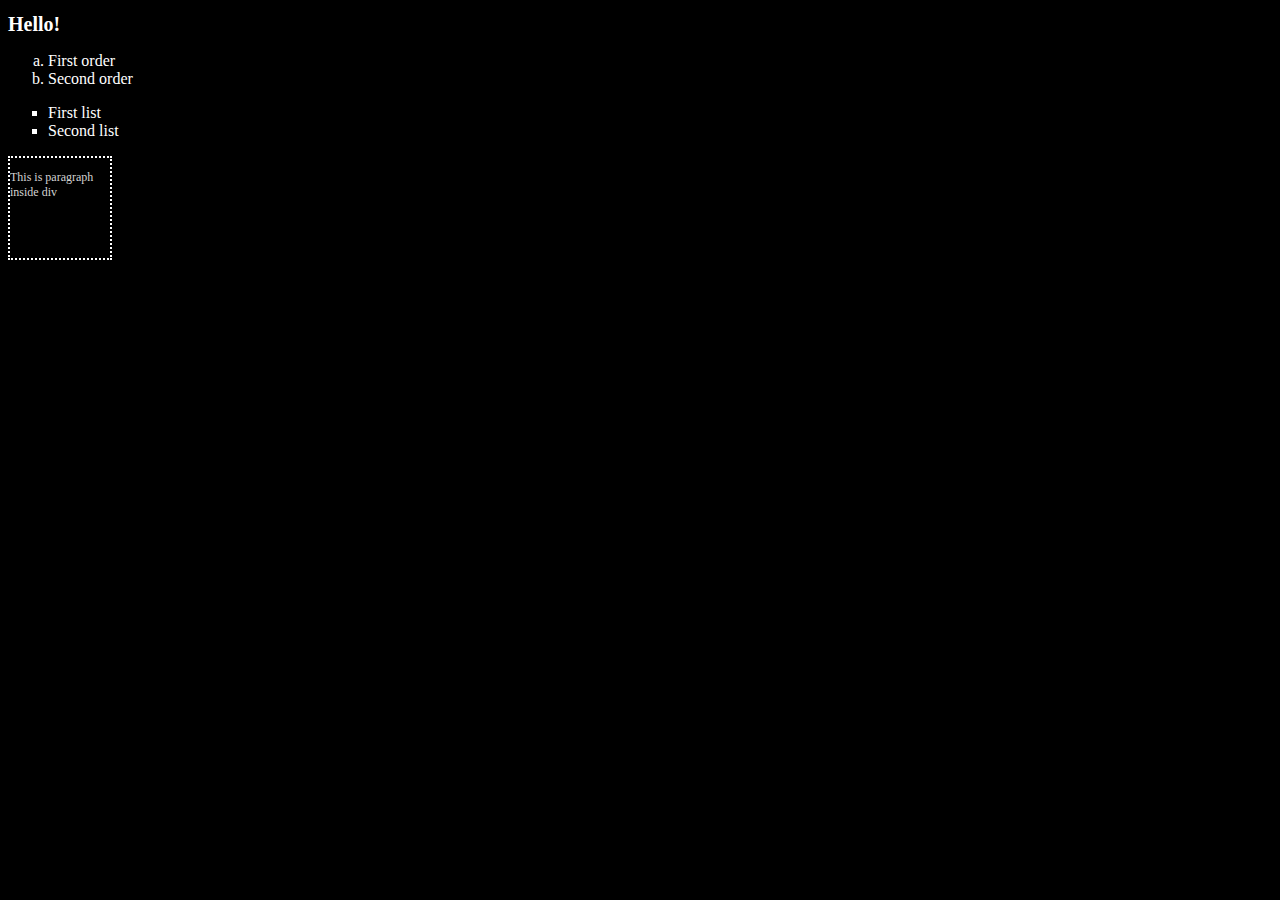
==== Verkkosivut/WS03/index.html @ f0f1c37a "First commit: 3 files" ====
<!DOCTYPE html>
<html lang="en">
<head>
  <meta charset="UTF-8">
  <meta name="viewport" content="width=device-width, initial-scale=1.0">
  <title>Hello</title>
  <link rel="stylesheet" type="text/css" href="styles.css">
</head>
<body>
  <h1>Hello!</h1>
  
  <ol>
    <li>First order</li>
    <li>Second order</li>
  </ol>
  <ul>
    <li>First list</li>
    <li>Second list</li>
  </ul>
  <div class="custom-div">
    <p>This is paragraph inside div</p>
  </div>
</body>
</html>
---- Verkkosivut/WS03/styles.css ----
body {
    background-color: black;
    color: white;
  }
  
  h1 {
    font-size: 20px;
  }
  
  
  p {
    font-size: 12px;
    color: lightgray;
  }
  
  
  .custom-div {
    border: 2px dotted white;
    width: 100px;
    height: 100px;
  }
  
  
  ol {
    list-style-type: lower-alpha; 
  }
  
  
  ul {
    list-style-type: square;
  }
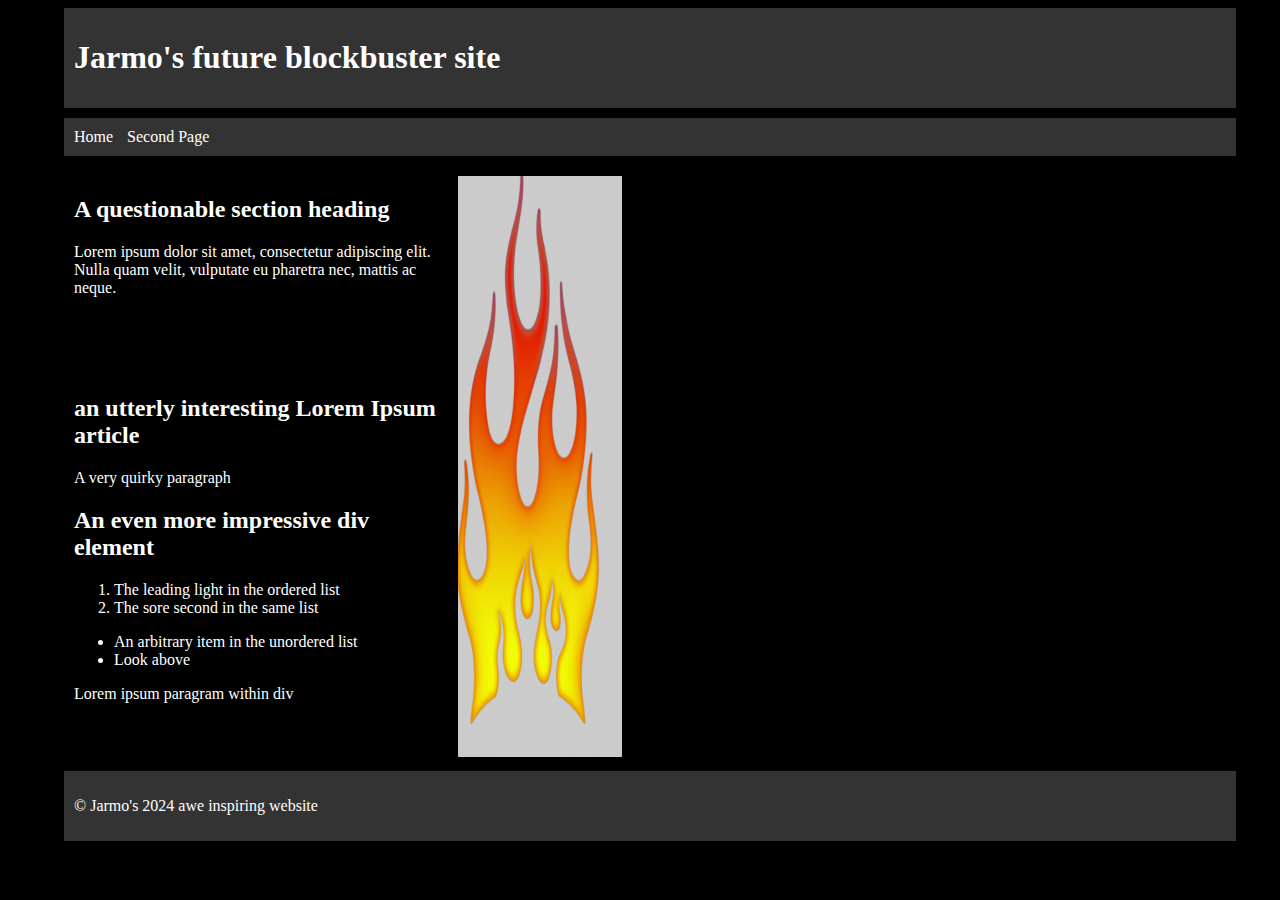
==== commit 29a06021: "Added CSS grid" ====
--- a/Verkkosivut/WS03/index.html
+++ b/Verkkosivut/WS03/index.html
@@ -6,19 +6,48 @@
   <title>Hello</title>
   <link rel="stylesheet" type="text/css" href="styles.css">
 </head>
-<body>
-  <h1>Hello!</h1>
-  
-  <ol>
-    <li>First order</li>
-    <li>Second order</li>
-  </ol>
-  <ul>
-    <li>First list</li>
-    <li>Second list</li>
-  </ul>
-  <div class="custom-div">
-    <p>This is paragraph inside div</p>
+<body class="container">
+
+  <div class="header">
+    <h1>Jarmo's future blockbuster site</h1>
   </div>
+
+  <div class="nav">
+    <a href="index.html">Home</a>
+    <a href="second.html">Second Page</a>
+  </div>
+
+  <div class="section">
+    <h2>A questionable section heading</h2>
+    <p>Lorem ipsum dolor sit amet, consectetur adipiscing elit. Nulla quam velit, vulputate eu pharetra nec, mattis ac neque.</p>
+  </div>
+
+  <div class="article">
+    <h2>an utterly interesting Lorem Ipsum article</h2>
+    <p>A very quirky paragraph</p>
+    <div>
+      <h2>An even more impressive div element</h2>
+    </div>
+    <ol>
+      <li>The leading light in the ordered list</li>
+      <li>The sore second in the same list</li>
+    </ol>
+    <ul>
+      <li>An arbitrary item in the unordered list</li>
+      <li>Look above</li>
+    </ul>
+    <div class="custom-div">
+      <p>Lorem ipsum paragram within div</p>
+    </div>
+  </div>
+
+  <div class="aside">
+    <img src="aside.png" alt="Flames">
+  </div>
+
+  <div class="footer">
+    <p>&copy; Jarmo's 2024 awe inspiring website</p>
+  </div>
+
 </body>
-</html>+</html>
--- a/Verkkosivut/WS03/styles.css
+++ b/Verkkosivut/WS03/styles.css
@@ -1,31 +1,42 @@
 body {
-    background-color: black;
-    color: white;
-  }
-  
-  h1 {
-    font-size: 20px;
-  }
-  
-  
-  p {
-    font-size: 12px;
-    color: lightgray;
-  }
-  
-  
-  .custom-div {
-    border: 2px dotted white;
-    width: 100px;
-    height: 100px;
-  }
-  
-  
-  ol {
-    list-style-type: lower-alpha; 
-  }
-  
-  
-  ul {
-    list-style-type: square;
-  }+  background-color: black;
+  color: white;
+  width: 90%;
+  margin-left: auto;
+  margin-right: auto;
+}
+
+.header, .nav, .footer {
+  background-color: #333;
+  padding: 10px;
+  margin-bottom: 10px;
+  width: 100%; /* Set width to 100% of the page */
+}
+
+.nav a {
+  color: white;
+  text-decoration: none;
+  margin-right: 10px;
+}
+
+.nav a:hover {
+  color: #999;
+}
+
+.section, .article, .aside {
+  padding: 10px;
+}
+
+.container {
+  display: grid;
+  grid-template-columns: 1fr 1fr 1fr;
+  grid-template-rows: auto auto auto auto auto;
+  gap: 0px 0px;
+}
+
+.header { grid-area: 1 / 1 / 2 / 4; }
+.nav { grid-area: 2 / 1 / 3 / 4; }
+.section { grid-area: 3 / 1 / 4 / 2; }
+.article { grid-area: 4 / 1 / 5 / 2; }
+.footer { grid-area: 5 / 1 / 6 / 4; }
+.aside { grid-area: 3 / 2 / 5 / 4; }
